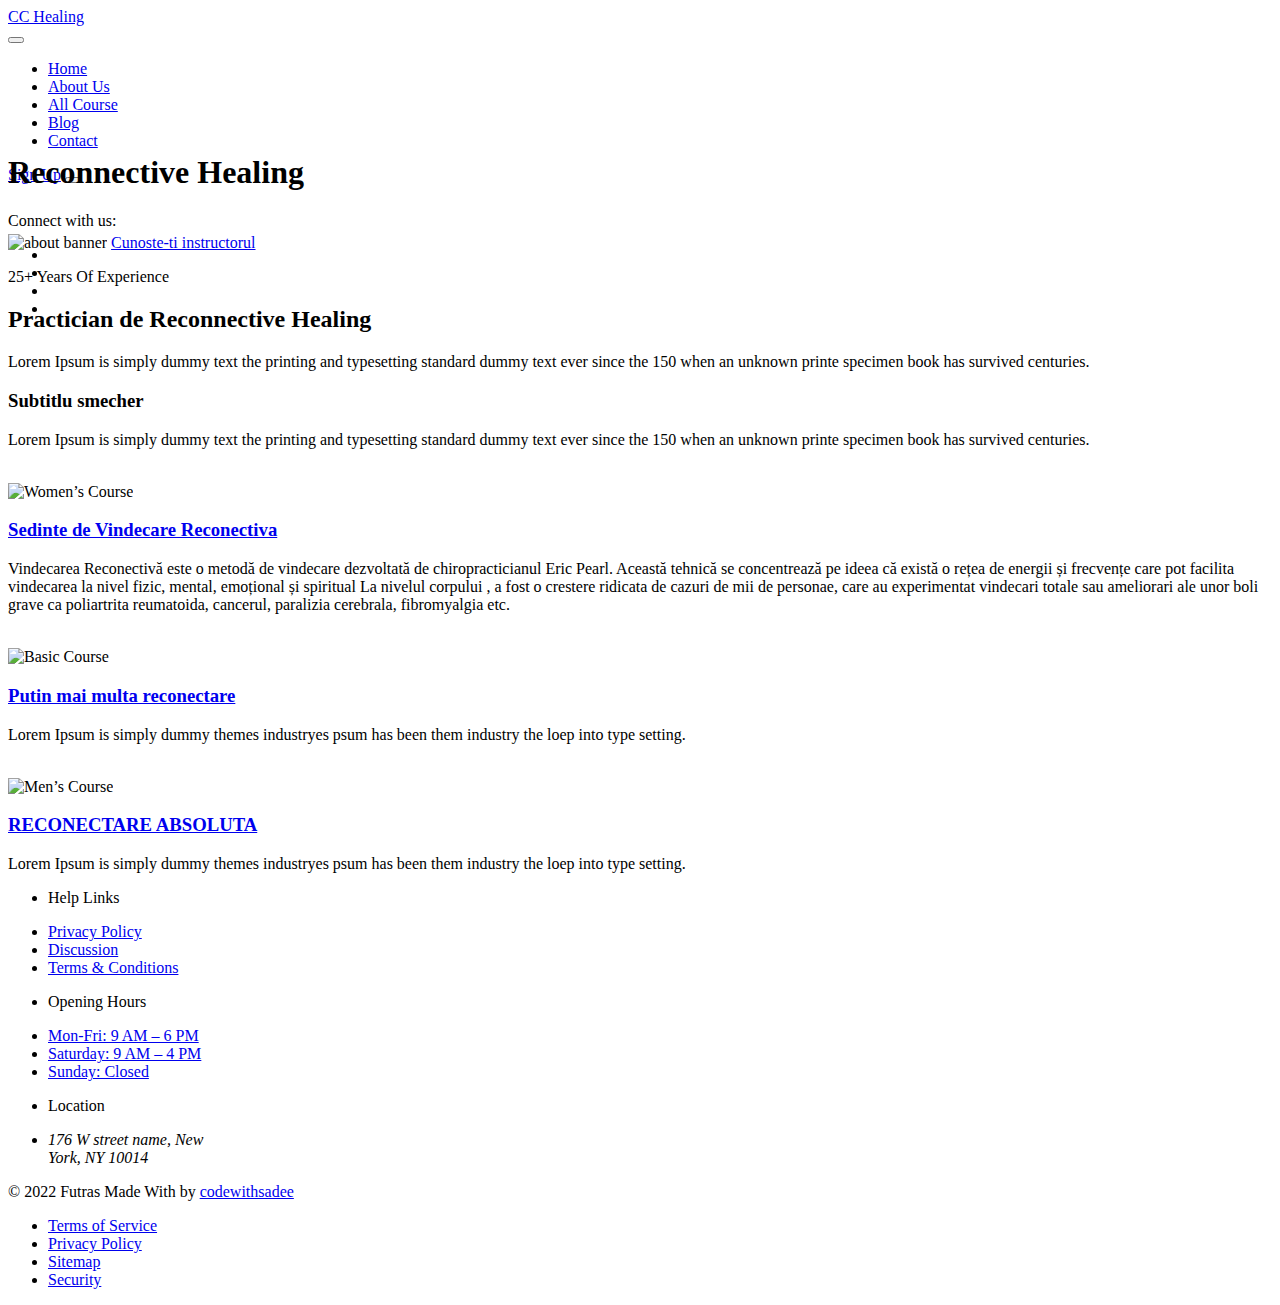
==== index.html @ 3730610c "sincer havar n am v3.0" ====
<!DOCTYPE html>
<html lang="en">

<head>
  <meta charset="UTF-8">
  <meta http-equiv="X-UA-Compatible" content="IE=edge">
  <meta name="viewport" content="width=device-width, initial-scale=1.0">
  <title>Futras - Fitness & Nutrition</title>

  <!-- 
    - favicon
  -->
  <link rel="shortcut icon" href="./favicon.svg" type="image/svg+xml">

  <!-- 
    - custom css link
  -->
  <link rel="stylesheet" href="./assets/css/style.css">

  <!-- 
    - google font link
  -->
  <link rel="preconnect" href="https://fonts.googleapis.com">
  <link rel="preconnect" href="https://fonts.gstatic.com" crossorigin>
  <link
    href="https://fonts.googleapis.com/css2?family=Montserrat:wght@400;500;600;700&family=Playfair+Display:wght@600&display=swap"
    rel="stylesheet">
</head>

<body id="top">

  <!-- 
    - #HEADER
  -->

  <header class="header" data-header>
    <div class="container">

      <a href="#" class="logo">
        CC Healing
      </a>

      <nav class="navbar" data-navbar>

        <button class="nav-toggle-btn" aria-label="close menu" data-nav-toggler>
          <ion-icon name="close-outline" aria-hidden="true"></ion-icon>
        </button>

        <ul class="navbar-list">

          <li class="navbar-item">
            <a href="#home" class="navbar-link" data-nav-link>Home</a>
          </li>

          <li class="navbar-item">
            <a href="#about" class="navbar-link" data-nav-link>About Us</a>
          </li>

          <li class="navbar-item">
            <a href="#course" class="navbar-link" data-nav-link>All Course</a>
          </li>

          <li class="navbar-item">
            <a href="#blog" class="navbar-link" data-nav-link>Blog</a>
          </li>

          <li class="navbar-item">
            <a href="#" class="navbar-link" data-nav-link>Contact</a>
          </li>

        </ul>

      </nav>

      <a href="#" class="btn btn-primary">Sign Up</a>

      <button class="nav-toggle-btn" aria-label="open manu" data-nav-toggler>
        <ion-icon name="menu-outline" aria-hidden="true"></ion-icon>
      </button>

      <div class="overlay" data-nav-toggler data-overlay></div>

    </div>
  </header>





  <main>
    <article>

      <!-- 
        - #HERO
      -->

      <section class="section hero" aria-label="hero" id="home" data-section
        style="background-image: url('./assets/images/hero-banner4.jpg')">
        <div class="container">

          <!-- <p class="hero-subtitle">Ceva subtitlu fain pt ochiul omului</p> -->

          <h1 class="h1 hero-title" style="margin-top: -30px;">Reconnective Healing</h1>

          <!-- <p class="hero-text">
            Habar n-am ce sa scriu aici
          </p> -->

          <!-- <a href="#" class="btn btn-secondary">HEALING!!!!!!!</a> -->

          <div class="social-wrapper" style="margin: 0px 0px -100px 00px;">

            <p class="social-title">Connect with us:</p>

            <ul class="social-list" >

              <li>
                <a href="#" class="social-link">
                  <ion-icon name="logo-facebook"></ion-icon>
                </a>
              </li>

              <li>
                <a href="#" class="social-link">
                  <ion-icon name="logo-skype"></ion-icon>
                </a>
              </li>

              <li>
                <a href="#" class="social-link">
                  <ion-icon name="logo-twitter"></ion-icon>
                </a>
              </li>

              <li>
                <a href="#" class="social-link">
                  <ion-icon name="logo-linkedin"></ion-icon>
                </a>
              </li>

            </ul>

          </div>

        </div>
      </section>


      <!-- 
        - #ABOUT
      -->

      <section class="section about" aria-label="about" id="about" data-section>
        <div class="container">

          <div class="about-banner img-holder" style="--width: 470; --height: 580;">
            <img src="./assets/images/about-banner.jpg" width="470" height="580" loading="lazy" alt="about banner"
              class="img-cover">

            <a href="#" class="btn btn-secondary">Cunoste-ti instructorul</a>
          </div>

          <div class="about-content">

            <p class="section-subtitle">25+ Years Of Experience</p>

            <h2 class="h2 section-title">Practician de Reconnective Healing</h2>

            <p class="section-text">
              Lorem Ipsum is simply dummy text the printing and typesetting standard dummy text ever since the 150 when
              an unknown
              printe specimen book has survived centuries.
            </p>

            <h3 class="about-h3">Subtitlu smecher </h3>

            <p class="section-text">
              Lorem Ipsum is simply dummy text the printing and typesetting standard dummy text ever since the 150 when
              an unknown
              printe specimen book has survived centuries.
            </p>

          </div>

        </div>
      </section>

     <!-- TEST SECTION ! -->

      <section class="section service" aria-label="service" data-section>
        <div class="container">
              <br>
              <div class="service-card">

                <div class="card-icon">
                  <img src="./assets/images/hands-holding-heart-svgrepo-com.svg" width="60" height="60" loading="lazy" alt="Women’s Course">
                </div>

                <h3 class="h3">
                  <a href="#" class="card-title">Sedinte de Vindecare Reconectiva</a>
                </h3>

                <p class="card-text">
                  Vindecarea Reconectivă este o metodă de vindecare dezvoltată de chiropracticianul Eric Pearl. Această tehnică se concentrează pe ideea că există o rețea de energii și frecvențe care pot facilita vindecarea la nivel fizic, mental, emoțional și spiritual

La nivelul corpului , a fost o crestere ridicata de cazuri de mii de personae, care au experimentat vindecari totale sau ameliorari ale unor boli grave ca poliartrita reumatoida, cancerul, paralizia cerebrala, fibromyalgia etc.
                </p>

                <a href="#" class="btn btn-secondary">
                  <ion-icon name="arrow-forward"></ion-icon>
                </a>

              </div>
            <br>

              <div class="service-card">

                <div class="card-icon">
                  <img src="./assets/images/lotus-yoga-svgrepo-com.svg" width="60" height="60" loading="lazy" alt="Basic Course">
                </div>

                <h3 class="h3">
                  <a href="#" class="card-title">Putin mai multa reconectare</a>
                </h3>

                <p class="card-text">
                  Lorem Ipsum is simply dummy themes industryes psum has been them industry the loep into type setting.
                </p>

                <a href="#" class="btn btn-secondary">
                  <ion-icon name="arrow-forward"></ion-icon>
                </a>

              </div>
            <br>

              <div class="service-card">

                <div class="card-icon">
                  <img src="./assets/images/caduceus-staff-icon-svgrepo-com.svg" width="60" height="60" loading="lazy" alt="Men’s Course">
                </div>

                <h3 class="h3">
                  <a href="#" class="card-title">RECONECTARE ABSOLUTA</a>
                </h3>

                <p class="card-text">
                  Lorem Ipsum is simply dummy themes industryes psum has been them industry the loep into type setting.
                </p>

                <a href="#" class="btn btn-secondary">
                  <ion-icon name="arrow-forward"></ion-icon>
                </a>

              </div>

        </div>
      </section>


      <!-- 
        - #SERVICE
      -->

      <!-- <section class="section service" aria-label="service" data-section>
        <div class="container">

          <ul class="grid-list">

            <li>
              <div class="service-card">

                <div class="card-icon">
                  <img src="./assets/images/hands-holding-heart-svgrepo-com.svg" width="60" height="60" loading="lazy" alt="Women’s Course">
                </div>

                <h3 class="h3">
                  <a href="#" class="card-title">Reconectare vere</a>
                </h3>

                <p class="card-text">
                  Lorem Ipsum is simply dummy themes industryes psum has been them industry the loep into type setting.
                </p>

                <a href="#" class="btn btn-secondary">
                  <ion-icon name="arrow-forward"></ion-icon>
                </a>

              </div>
            </li>
            <br>

            <li>
              <div class="service-card">

                <div class="card-icon">
                  <img src="./assets/images/lotus-yoga-svgrepo-com.svg" width="60" height="60" loading="lazy" alt="Basic Course">
                </div>

                <h3 class="h3">
                  <a href="#" class="card-title">Putin mai multa reconectare</a>
                </h3>

                <p class="card-text">
                  Lorem Ipsum is simply dummy themes industryes psum has been them industry the loep into type setting.
                </p>

                <a href="#" class="btn btn-secondary">
                  <ion-icon name="arrow-forward"></ion-icon>
                </a>

              </div>
            </li>
            <br>

            <li>
              <div class="service-card">

                <div class="card-icon">
                  <img src="./assets/images/caduceus-staff-icon-svgrepo-com.svg" width="60" height="60" loading="lazy" alt="Men’s Course">
                </div>

                <h3 class="h3">
                  <a href="#" class="card-title">RECONECTARE ABSOLUTA</a>
                </h3>

                <p class="card-text">
                  Lorem Ipsum is simply dummy themes industryes psum has been them industry the loep into type setting.
                </p>

                <a href="#" class="btn btn-secondary">
                  <ion-icon name="arrow-forward"></ion-icon>
                </a>

              </div>
            </li>

          </ul>

        </div>
      </section> -->



      <!-- 
        - #COURSE
      -->
<!-- 
      <section class="section course" aria-label="course" id="course" data-section>
        <div class="container">

          <div class="title-wrapper">

            <h2 class="h2 section-title">Servicii</h2>
          </div>

          <ul class="grid-list">

            <li>
              <div class="course-card">

                <figure class="card-banner img-holder" style="--width: 350; --height: 300;">
                  <img src="./assets/images/courses-1.jpg" width="350" height="300" loading="lazy"
                    alt="Children Nutrition and Cooking" class="img-cover">
                </figure>

                <div class="card-content">

                  <data class="card-price" value="98">$98</data>

                  <p class="card-author">
                    <a href="#" class="card-link">
                      By: <span class="span">Ryan Patterson</span>
                    </a>
                  </p>

                  <h3 class="h3">
                    <a href="#" class="card-title">RECONNECTIVE HEALING ( VINDECAREA RECONECTIVA)</a>
                  </h3>

                  <ul class="card-meta-list">

                    <li class="card-meta-item">
                      <time datetime="PT8H20M">08 hr 20 mins</time>
                    </li>

                    <li class="card-meta-item">
                      <p class="card-meta-text">28 Lectures</p>
                    </li>

                  </ul>

                </div>

              </div>
            </li>

            <li>
              <div class="course-card">

                <figure class="card-banner img-holder" style="--width: 350; --height: 300;">
                  <img src="./assets/images/courses-2.jpg" width="350" height="300" loading="lazy"
                    alt="Introduction to Food and Health." class="img-cover">
                </figure>

                <div class="card-content">

                  <data class="card-price" value="72">$72</data>

                  <p class="card-author">
                    <a href="#" class="card-link">
                      By: <span class="span">Arlene Daniels</span>
                    </a>
                  </p>

                  <h3 class="h3">
                    <a href="#" class="card-title">THE PERSONAL RECONNECTION (RECONECTAREA PERSONALA)</a>
                  </h3>

                  <ul class="card-meta-list">

                    <li class="card-meta-item">
                      <time datetime="PT9H25M">09 hr 25 mins</time>
                    </li>

                    <li class="card-meta-item">
                      <p class="card-meta-text">16 Lectures</p>
                    </li>

                  </ul>

                </div>

              </div>
            </li>

            <li>
              <div class="course-card">

                <figure class="card-banner img-holder" style="--width: 350; --height: 300;">
                  <img src="./assets/images/courses-3.jpg" width="350" height="300" loading="lazy"
                    alt="Nutrition and Lifestyle in Pregnancy" class="img-cover">
                </figure>

                <div class="card-content">

                  <data class="card-price" value="68">$68</data>

                  <p class="card-author">
                    <a href="#" class="card-link">
                      By: <span class="span">Selina Benton</span>
                    </a>
                  </p>

                  <h3 class="h3">
                    <a href="#" class="card-title">SOUL REALIGNMENT (REALINIEREA SUFLETULUI)</a>
                  </h3>

                  <ul class="card-meta-list">

                    <li class="card-meta-item">
                      <time datetime="PT3H38M">03 hr 38 mins</time>
                    </li>

                    <li class="card-meta-item">
                      <p class="card-meta-text">18 Lectures</p>
                    </li>

                  </ul>

                </div>

              </div>
            </li>

            <li>
              <div class="course-card">

                <figure class="card-banner img-holder" style="--width: 350; --height: 300;">
                  <img src="./assets/images/courses-4.jpg" width="350" height="300" loading="lazy"
                    alt="Expertise on Fitness, Nutrition and Health" class="img-cover">
                </figure>

                <div class="card-content">

                  <data class="card-price" value="98">$98</data>

                  <p class="card-author">
                    <a href="#" class="card-link">
                      By: <span class="span">Ryan Patterson</span>
                    </a>
                  </p>

                  <h3 class="h3">
                    <a href="#" class="card-title">HIPNOZA</a>
                  </h3>

                  <ul class="card-meta-list">

                    <li class="card-meta-item">
                      <time datetime="PT2H16M">02 hr 16 mins</time>
                    </li>

                    <li class="card-meta-item">
                      <p class="card-meta-text">14 Lectures</p>
                    </li>

                  </ul>

                </div>

              </div>
            </li>

            <li>
              <div class="course-card">

                <figure class="card-banner img-holder" style="--width: 350; --height: 300;">
                  <img src="./assets/images/courses-5.jpg" width="350" height="300" loading="lazy"
                    alt="Hacking exercise for health new science of fitness" class="img-cover">
                </figure>

                <div class="card-content">

                  <data class="card-price" value="72">$72</data>

                  <p class="card-author">
                    <a href="#" class="card-link">
                      By: <span class="span">Arlene Daniels</span>
                    </a>
                  </p>

                  <h3 class="h3">
                    <a href="#" class="card-title">REGRESIA PRIN HIPNOZA</a>
                  </h3>

                  <ul class="card-meta-list">

                    <li class="card-meta-item">
                      <time datetime="PT6H12M">06 hr 12 mins</time>
                    </li>

                    <li class="card-meta-item">
                      <p class="card-meta-text">35 Lectures</p>
                    </li>

                  </ul>

                </div>

              </div>
            </li>

            <li>
              <div class="course-card">

                <figure class="card-banner img-holder" style="--width: 350; --height: 300;">
                  <img src="./assets/images/courses-6.jpg" width="350" height="300" loading="lazy"
                    alt="Designing Your Personal Weight Loss Plan" class="img-cover">
                </figure>

                <div class="card-content">

                  <data class="card-price" value="68">$68</data>

                  <p class="card-author">
                    <a href="#" class="card-link">
                      By: <span class="span">Selina Benton</span>
                    </a>
                  </p>

                  <h3 class="h3">
                    <a href="#" class="card-title">CONSILIERE DEZVOLTARE PERSONALA</a>
                  </h3>

                  <ul class="card-meta-list">

                    <li class="card-meta-item">
                      <time datetime="PT9H34M">09 hr 34 mins</time>
                    </li>

                    <li class="card-meta-item">
                      <p class="card-meta-text">28 Lectures</p>
                    </li>

                  </ul>

                </div>

              </div>
            </li>

          </ul>

        </div>
      </section>
 -->




      <!-- 
        - #BLOG
      -->

      <!-- <section class="section blog" aria-label="blog" id="blog" data-section>
        <div class="container">

          <div class="title-wrapper">
            <p class="section-subtitle">Our Blog Post</p>

            <h2 class="h2 section-title">Latest Article of Nutrition</h2>
          </div>

          <ul class="grid-list">

            <li>
              <div class="blog-card">

                <div class="wrapper">

                  <time class="publish-date" datetime="2022-02-24">
                    <span class="span">24</span> Feb
                  </time>

                  <div>

                    <div class="card-author">
                      <a href="#" class="card-link">
                        By: <span class="span">Maddie Rife</span>
                      </a>
                    </div>

                    <ul class="card-meta-list">
                      <li class="card-meta-item">
                        <p class="item-text">87 Likes</p>
                      </li>

                      <li class="card-meta-item">
                        <p class="item-text">58 Share</p>
                      </li>
                    </ul>

                  </div>

                </div>

                <h3 class="h3">
                  <a href="#" class="card-title">It was popularised sheets the release contain</a>
                </h3>

                <p class="card-text">
                  Lorem sum same dummy text theme industry psum have been them industry the leaf into type setting.
                </p>

              </div>
            </li>

            <li>
              <div class="blog-card">

                <div class="wrapper">

                  <time class="publish-date" datetime="2022-02-24">
                    <span class="span">24</span> Feb
                  </time>

                  <div>

                    <div class="card-author">
                      <a href="#" class="card-link">
                        By: <span class="span">Maddie Rife</span>
                      </a>
                    </div>

                    <ul class="card-meta-list">
                      <li class="card-meta-item">
                        <p class="item-text">87 Likes</p>
                      </li>

                      <li class="card-meta-item">
                        <p class="item-text">58 Share</p>
                      </li>
                    </ul>

                  </div>

                </div>

                <h3 class="h3">
                  <a href="#" class="card-title">It was popularised sheets the release contain</a>
                </h3>

                <p class="card-text">
                  Lorem sum same dummy text theme industry psum have been them industry the leaf into type setting.
                </p>

              </div>
            </li>

            <li>
              <div class="blog-card">

                <div class="wrapper">

                  <time class="publish-date" datetime="2022-02-24">
                    <span class="span">24</span> Feb
                  </time>

                  <div>

                    <div class="card-author">
                      <a href="#" class="card-link">
                        By: <span class="span">Maddie Rife</span>
                      </a>
                    </div>

                    <ul class="card-meta-list">
                      <li class="card-meta-item">
                        <p class="item-text">87 Likes</p>
                      </li>

                      <li class="card-meta-item">
                        <p class="item-text">58 Share</p>
                      </li>
                    </ul>

                  </div>

                </div>

                <h3 class="h3">
                  <a href="#" class="card-title">It was popularised sheets the release contain</a>
                </h3>

                <p class="card-text">
                  Lorem sum same dummy text theme industry psum have been them industry the leaf into type setting.
                </p>

              </div>
            </li>

          </ul>

        </div>
      </section> -->





      <!-- 
        - #APP
      -->

      <!-- <section class="section app" aria-label="app" data-section>
        <div class="container">

          <div class="app-card">

            <p class="section-subtitle">Mobile App Available</p>

            <h2 class="h2 section-title">
              Download our mobile app.<br>
              and start coaching anytime.
            </h2>

            <div class="wrapper">
              <a href="#" class="app-link" aria-label="play store">
                <img src="./assets/images/play-store.jpg" width="134" height="38" loading="lazy" alt="Play Store"
                  class="img">
              </a>

              <a href="#" class="app-link" aria-label="app store">
                <img src="./assets/images/app-store.jpg" width="132" height="38" loading="lazy" alt="App Store"
                  class="img">
              </a>
            </div>

          </div>

        </div>
      </section> -->

    </article>
  </main>





  <!-- 
    - #FOOTER
  -->

  <footer class="footer">

    <div class="footer-top section" data-section>
      <div class="container">

        

        <ul class="footer-list">

          <li>
            <p class="footer-list-title">Help Links</p>
          </li>

          <li>
            <a href="#" class="footer-link">Privacy Policy</a>
          </li>

          <li>
            <a href="#" class="footer-link">Discussion</a>
          </li>

          <li>
            <a href="#" class="footer-link">Terms & Conditions</a>
          </li>



        </ul>

        <ul class="footer-list">

          <li>
            <p class="footer-list-title">Opening Hours</p>
          </li>

          <li>
            <a href="#" class="footer-link">Mon-Fri: 9 AM – 6 PM</a>
          </li>

          <li>
            <a href="#" class="footer-link">Saturday: 9 AM – 4 PM</a>
          </li>

          <li>
            <a href="#" class="footer-link">Sunday: Closed</a>
          </li>


        </ul>
        <ul class="footer-list">
          <li>
            <p class="footer-list-title">Location</p>
          </li>

          <li>
            <address class="address">
              176 W street name, New<br>
              York, NY 10014
            </address>
          </li>          
        </ul>

      </div>
    </div>

    <div class="footer-bottom">
      <div class="container">

        <p class="copyright">
          &copy; 2022 Futras Made With
          <ion-icon name="heart" aria-hidden="true"></ion-icon> by
          <a href="#" class="copyright-link">codewithsadee</a>
        </p>

        <ul class="footer-bottom-list">

          <li class="footer-bottom-item">
            <a href="#" class="footer-bottom-link">Terms of Service</a>
          </li>

          <li class="footer-bottom-item">
            <a href="#" class="footer-bottom-link">Privacy Policy</a>
          </li>

          <li class="footer-bottom-item">
            <a href="#" class="footer-bottom-link">Sitemap</a>
          </li>

          <li class="footer-bottom-item">
            <a href="#" class="footer-bottom-link">Security</a>
          </li>

        </ul>

      </div>
    </div>

  </footer>





  <!-- 
    - #BACK TO TOP
  -->

  <a href="#top" class="back-top-btn" aria-label="back to top" data-back-top-btn>
    <ion-icon name="chevron-up" aria-hidden="true"></ion-icon>
  </a>





  <!-- 
    - custom js link
  -->
  <script src="./assets/js/script.js" defer></script>

  <!-- 
    - ionicon link
  -->
  <script type="module" src="https://unpkg.com/ionicons@5.5.2/dist/ionicons/ionicons.esm.js"></script>
  <script nomodule src="https://unpkg.com/ionicons@5.5.2/dist/ionicons/ionicons.js"></script>

</body>

</html>
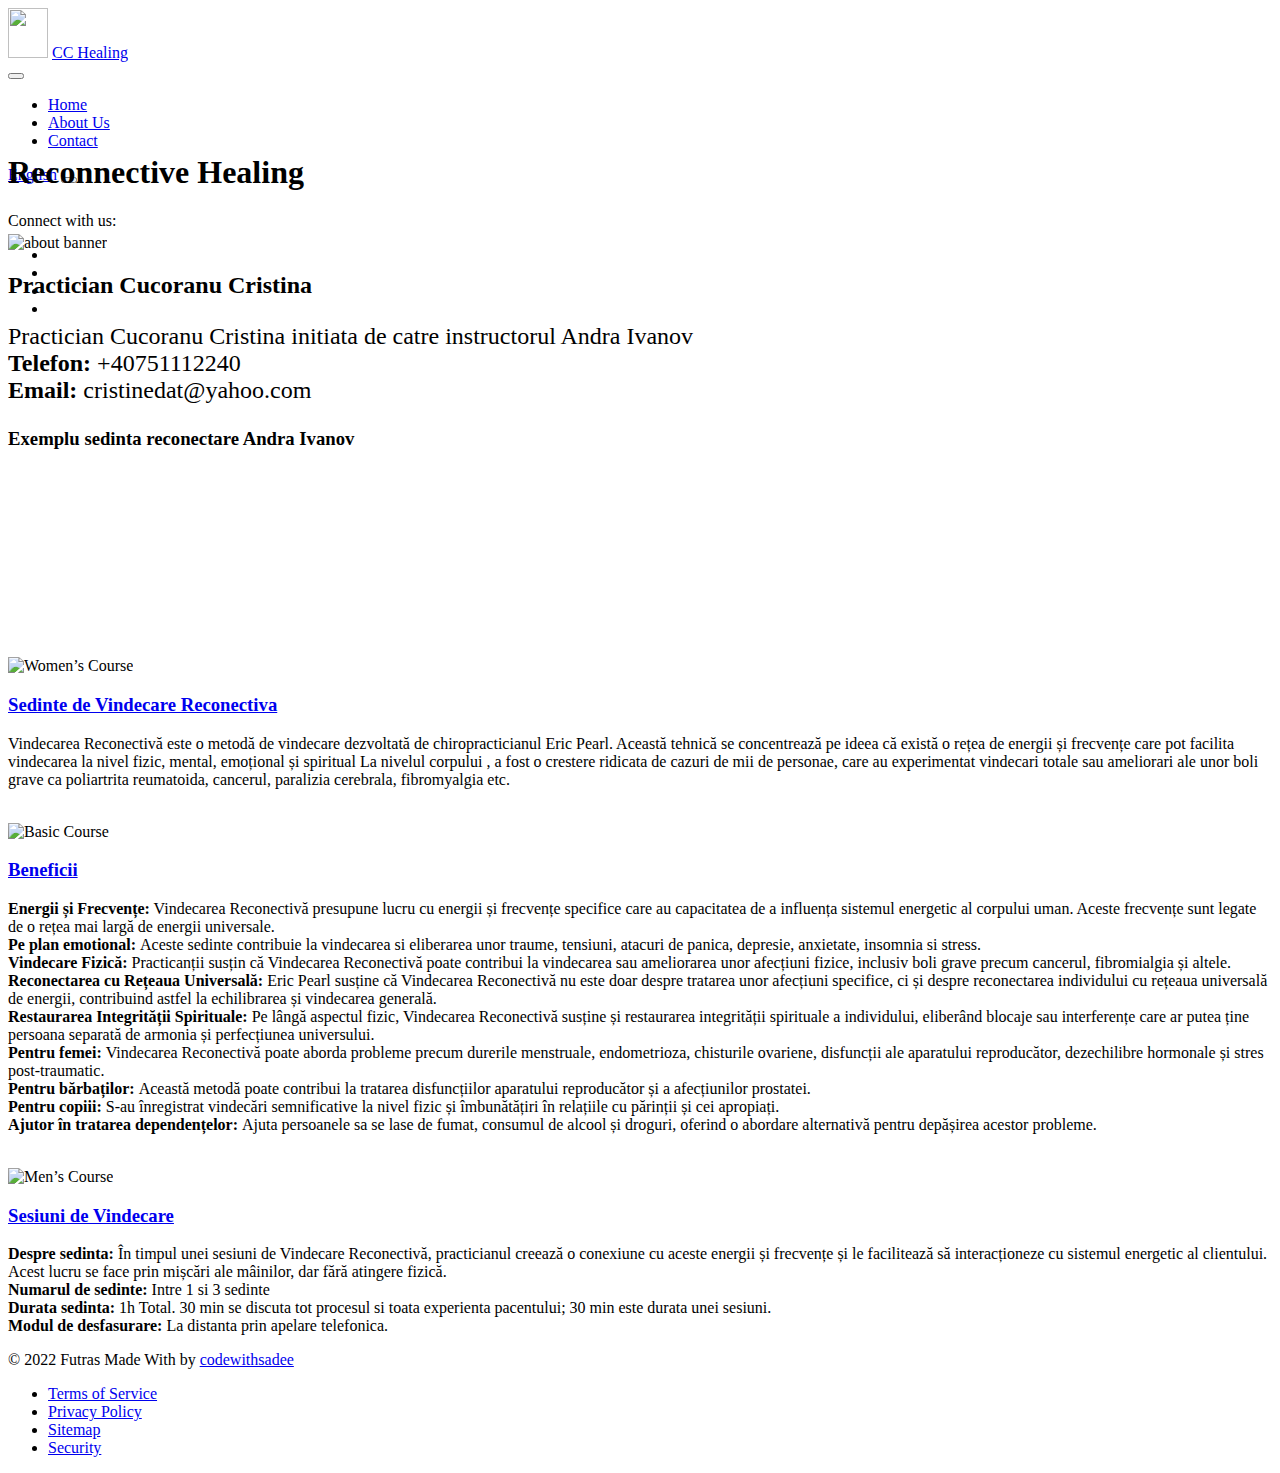
==== commit de5f5052: "PLEASE GOD" ====
--- a/index.html
+++ b/index.html
@@ -5,12 +5,12 @@
   <meta charset="UTF-8">
   <meta http-equiv="X-UA-Compatible" content="IE=edge">
   <meta name="viewport" content="width=device-width, initial-scale=1.0">
-  <title>Futras - Fitness & Nutrition</title>
+  <title>CC Healing</title>
 
   <!-- 
     - favicon
   -->
-  <link rel="shortcut icon" href="./favicon.svg" type="image/svg+xml">
+  <link rel="shortcut icon" href="./assets/images/test_logo2.png" type="image/svg+xml">
 
   <!-- 
     - custom css link
@@ -35,11 +35,10 @@
 
   <header class="header" data-header>
     <div class="container">
-
+      <img src="assets/images/test_logo2.png" style="height: 50px;width: 40px;" alt="">
       <a href="#" class="logo">
         CC Healing
       </a>
-
       <nav class="navbar" data-navbar>
 
         <button class="nav-toggle-btn" aria-label="close menu" data-nav-toggler>
@@ -56,13 +55,13 @@
             <a href="#about" class="navbar-link" data-nav-link>About Us</a>
           </li>
 
-          <li class="navbar-item">
+          <!-- <li class="navbar-item">
             <a href="#course" class="navbar-link" data-nav-link>All Course</a>
           </li>
 
           <li class="navbar-item">
             <a href="#blog" class="navbar-link" data-nav-link>Blog</a>
-          </li>
+          </li> -->
 
           <li class="navbar-item">
             <a href="#" class="navbar-link" data-nav-link>Contact</a>
@@ -72,7 +71,7 @@
 
       </nav>
 
-      <a href="#" class="btn btn-primary">Sign Up</a>
+      <a href="en.html" class="btn btn-primary">English</a>
 
       <button class="nav-toggle-btn" aria-label="open manu" data-nav-toggler>
         <ion-icon name="menu-outline" aria-hidden="true"></ion-icon>
@@ -153,31 +152,28 @@
       <section class="section about" aria-label="about" id="about" data-section>
         <div class="container">
 
-          <div class="about-banner img-holder" style="--width: 470; --height: 580;">
-            <img src="./assets/images/about-banner.jpg" width="470" height="580" loading="lazy" alt="about banner"
+          <div class="about-banner img-holder" style="--width: 470; --height: 680;">
+            <img src="./assets/images/about-banner.jpg" width="470" height="680" loading="lazy" alt="about banner"
               class="img-cover">
 
-            <a href="#" class="btn btn-secondary">Cunoste-ti instructorul</a>
           </div>
 
           <div class="about-content">
 
-            <p class="section-subtitle">25+ Years Of Experience</p>
-
-            <h2 class="h2 section-title">Practician de Reconnective Healing</h2>
+            <!-- <p class="section-subtitle">25+ Years Of Experience</p> -->
+
+            <h2 class="h2 section-title">Practician Cucoranu Cristina</h2>
+
+            <p class="section-text" style="font-size: 24px;">
+              Practician Cucoranu Cristina initiata de catre instructorul Andra Ivanov <br>
+              <b>Telefon: </b> +40751112240 <br>  
+              <b>Email: </b> cristinedat@yahoo.com
+            </p>
+            <h3 class="about-h3">Exemplu sedinta reconectare Andra Ivanov</h3>
 
             <p class="section-text">
-              Lorem Ipsum is simply dummy text the printing and typesetting standard dummy text ever since the 150 when
-              an unknown
-              printe specimen book has survived centuries.
-            </p>
-
-            <h3 class="about-h3">Subtitlu smecher </h3>
-
-            <p class="section-text">
-              Lorem Ipsum is simply dummy text the printing and typesetting standard dummy text ever since the 150 when
-              an unknown
-              printe specimen book has survived centuries.
+              
+              <iframe src="https://www.youtube.com/embed/oNzLk_vOa-0" title="Cum decurge o sedinta de vindecare reconectiva si / sau Reconectare personala" frameborder="0" allow="accelerometer; autoplay; clipboard-write; encrypted-media; gyroscope; picture-in-picture; web-share" allowfullscreen></iframe>
             </p>
 
           </div>
@@ -206,9 +202,9 @@
 La nivelul corpului , a fost o crestere ridicata de cazuri de mii de personae, care au experimentat vindecari totale sau ameliorari ale unor boli grave ca poliartrita reumatoida, cancerul, paralizia cerebrala, fibromyalgia etc.
                 </p>
 
-                <a href="#" class="btn btn-secondary">
+                <!-- <a href="#" class="btn btn-secondary">
                   <ion-icon name="arrow-forward"></ion-icon>
-                </a>
+                </a> -->
 
               </div>
             <br>
@@ -220,16 +216,32 @@
                 </div>
 
                 <h3 class="h3">
-                  <a href="#" class="card-title">Putin mai multa reconectare</a>
+                  <a href="#" class="card-title">Beneficii</a>
                 </h3>
 
                 <p class="card-text">
-                  Lorem Ipsum is simply dummy themes industryes psum has been them industry the loep into type setting.
+                  <b>Energii și Frecvențe:</b> Vindecarea Reconectivă presupune lucru cu energii și frecvențe specifice care au capacitatea de a influența sistemul energetic al corpului uman. Aceste frecvențe sunt legate de o rețea mai largă de energii universale. <br>
+
+<b>Pe plan emotional: </b>Aceste sedinte contribuie la vindecarea si eliberarea unor traume, tensiuni, atacuri de panica, depresie, anxietate, insomnia si stress. <br>
+
+<b>Vindecare Fizică: </b>Practicanții susțin că Vindecarea Reconectivă poate contribui la vindecarea sau ameliorarea unor afecțiuni fizice, inclusiv boli grave precum cancerul, fibromialgia și altele. <br>
+
+<b>Reconectarea cu Rețeaua Universală: </b>Eric Pearl susține că Vindecarea Reconectivă nu este doar despre tratarea unor afecțiuni specifice, ci și despre reconectarea individului cu rețeaua universală de energii, contribuind astfel la echilibrarea și vindecarea generală. <br>
+
+<b>Restaurarea Integrității Spirituale: </b>Pe lângă aspectul fizic, Vindecarea Reconectivă susține și restaurarea integrității spirituale a individului, eliberând blocaje sau interferențe care ar putea ține persoana separată de armonia și perfecțiunea universului. <br>
+
+<b>Pentru femei: </b>Vindecarea Reconectivă poate aborda probleme precum durerile menstruale, endometrioza, chisturile ovariene, disfuncții ale aparatului reproducător, dezechilibre hormonale și stres post-traumatic. <br>
+
+<b>Pentru bărbaților: </b>Această metodă poate contribui la tratarea disfuncțiilor aparatului reproducător și a afecțiunilor prostatei. <br>
+
+<b>Pentru copiii: </b>S-au înregistrat vindecări semnificative la nivel fizic și îmbunătățiri în relațiile cu părinții și cei apropiați. <br>
+
+<b>Ajutor în tratarea dependențelor: </b>Ajuta persoanele sa se lase de fumat, consumul de alcool și droguri, oferind o abordare alternativă pentru depășirea acestor probleme. <br>
                 </p>
 
-                <a href="#" class="btn btn-secondary">
+                <!-- <a href="#" class="btn btn-secondary">
                   <ion-icon name="arrow-forward"></ion-icon>
-                </a>
+                </a> -->
 
               </div>
             <br>
@@ -241,16 +253,20 @@
                 </div>
 
                 <h3 class="h3">
-                  <a href="#" class="card-title">RECONECTARE ABSOLUTA</a>
+                  <a href="#" class="card-title">Sesiuni de Vindecare</a>
                 </h3>
 
                 <p class="card-text">
-                  Lorem Ipsum is simply dummy themes industryes psum has been them industry the loep into type setting.
+                  <b>Despre sedinta: </b>În timpul unei sesiuni de Vindecare Reconectivă, practicianul creează o conexiune cu aceste energii și frecvențe și le facilitează să interacționeze cu sistemul energetic al clientului. Acest lucru se face prin mișcări ale mâinilor, dar fără atingere fizică.
+                  <br>
+                  <b>Numarul de sedinte: </b>Intre 1 si 3 sedinte <br>
+                  <b>Durata sedinta: </b>1h Total. 30 min se discuta tot procesul si toata experienta pacentului; 30 min este durata unei sesiuni. <br>
+                  <b>Modul de desfasurare: </b> La distanta prin apelare telefonica.
                 </p>
 
-                <a href="#" class="btn btn-secondary">
+                <!-- <a href="#" class="btn btn-secondary">
                   <ion-icon name="arrow-forward"></ion-icon>
-                </a>
+                </a> -->
 
               </div>
 
@@ -795,7 +811,7 @@
 
   <footer class="footer">
 
-    <div class="footer-top section" data-section>
+    <!-- <div class="footer-top section" data-section>
       <div class="container">
 
         
@@ -856,7 +872,7 @@
         </ul>
 
       </div>
-    </div>
+    </div> -->
 
     <div class="footer-bottom">
       <div class="container">
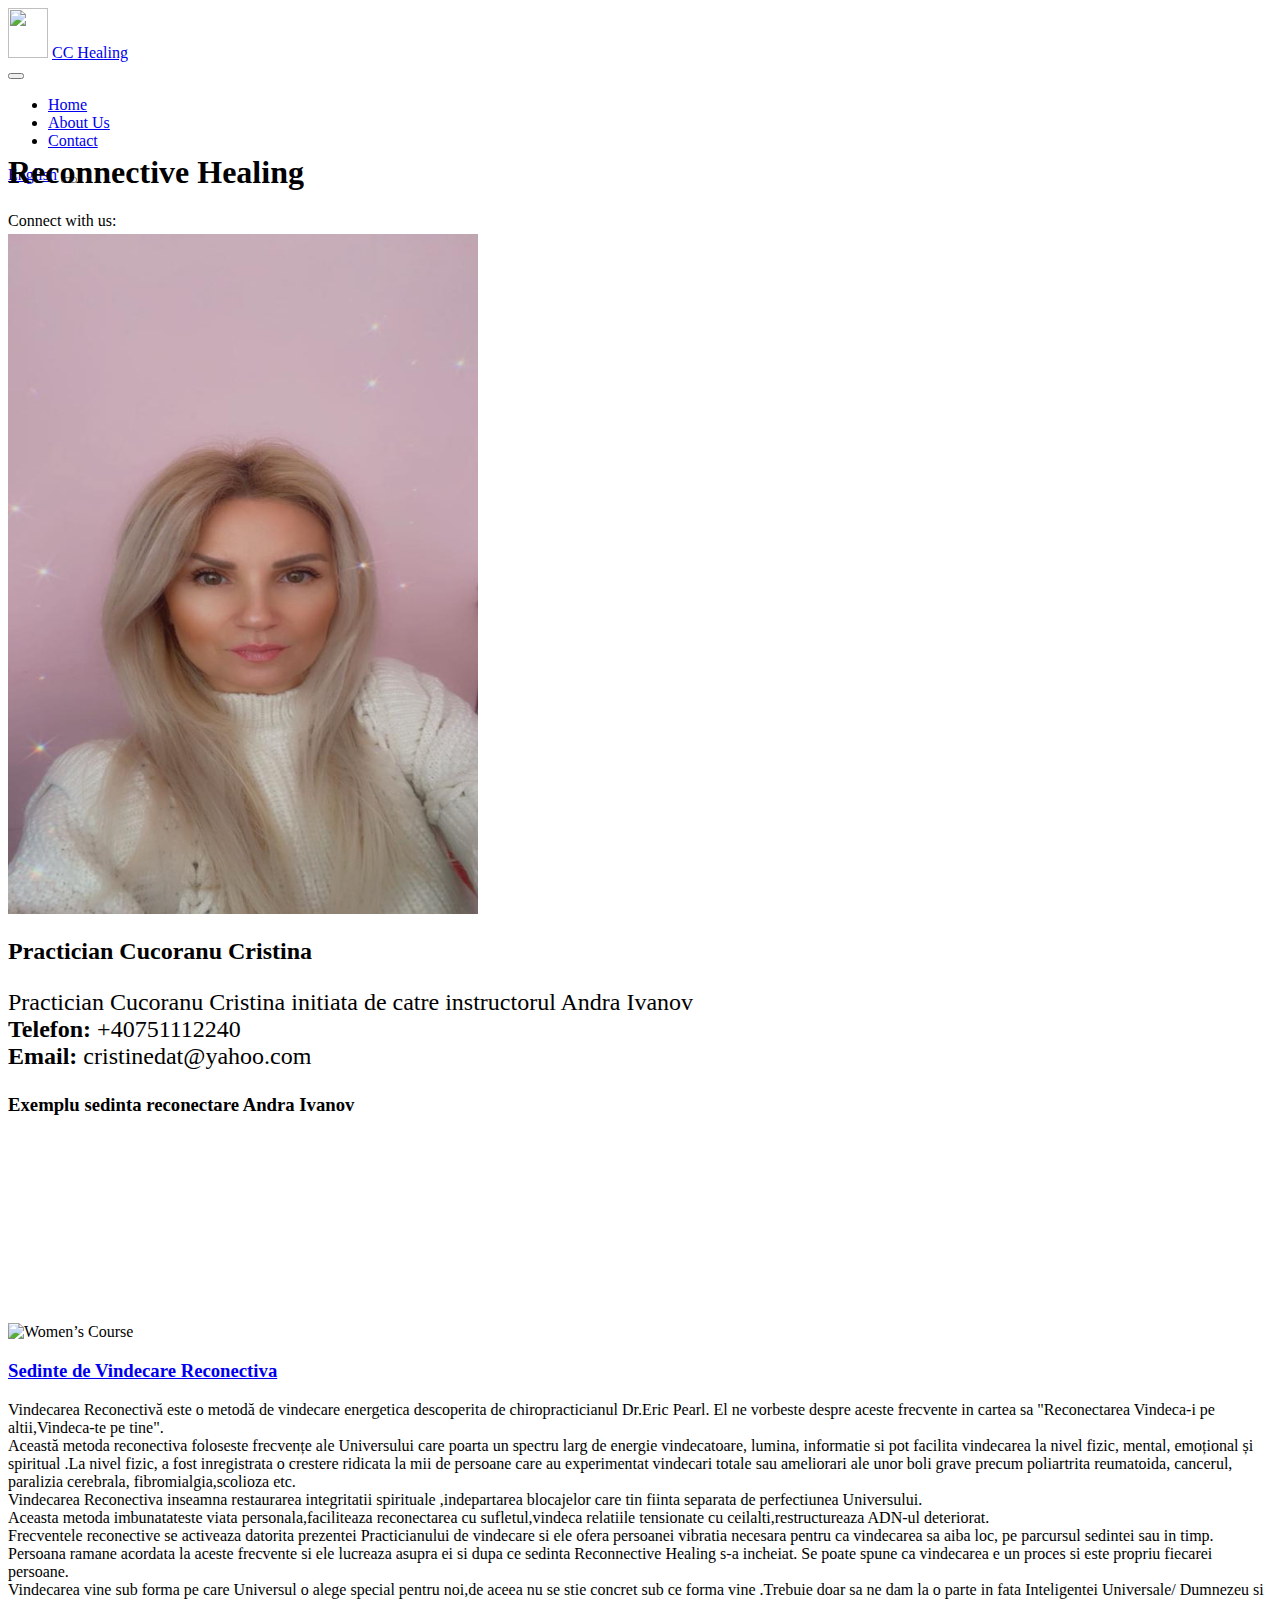
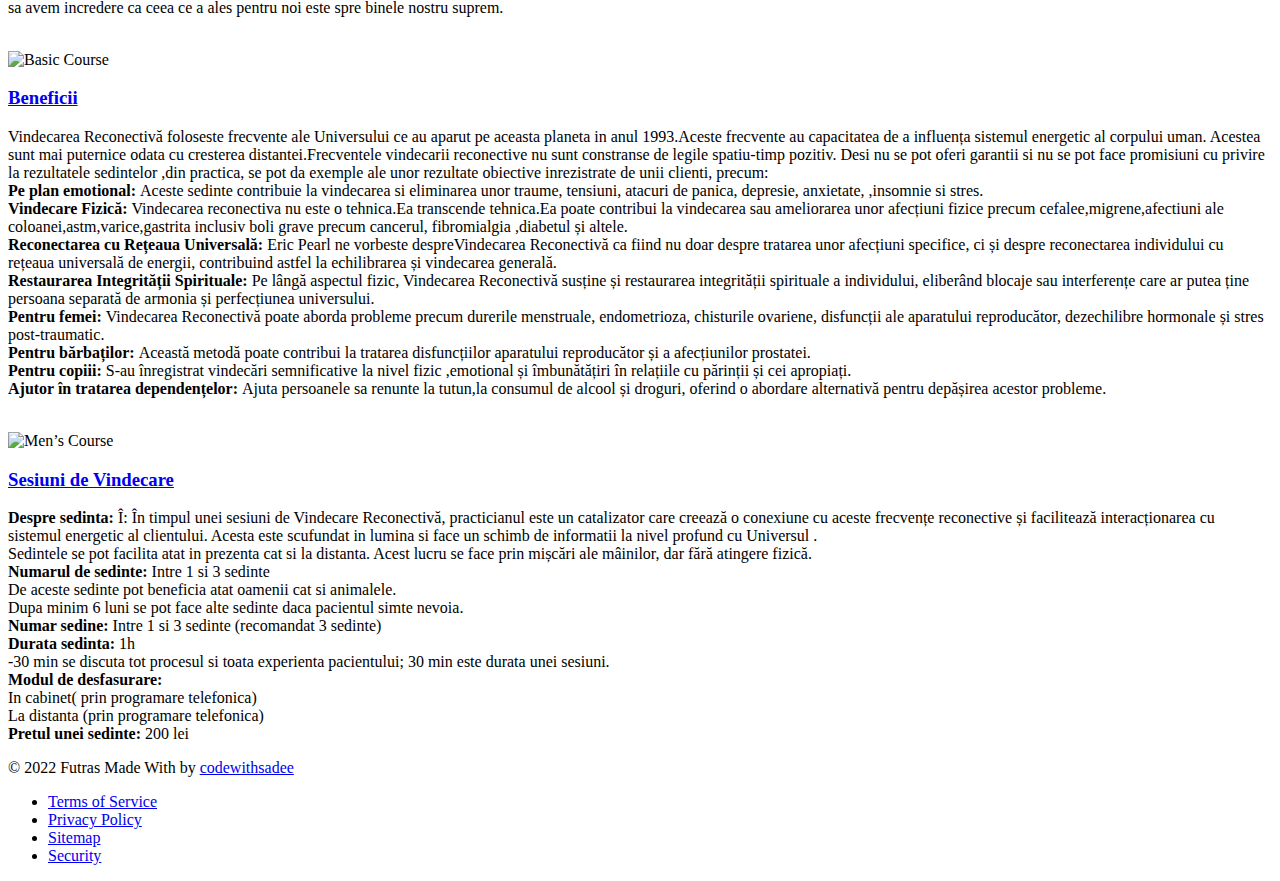
==== commit 68d63a51: "FINAL PLEASE" ====
--- a/index.html
+++ b/index.html
@@ -197,9 +197,17 @@
                 </h3>
 
                 <p class="card-text">
-                  Vindecarea Reconectivă este o metodă de vindecare dezvoltată de chiropracticianul Eric Pearl. Această tehnică se concentrează pe ideea că există o rețea de energii și frecvențe care pot facilita vindecarea la nivel fizic, mental, emoțional și spiritual
-
-La nivelul corpului , a fost o crestere ridicata de cazuri de mii de personae, care au experimentat vindecari totale sau ameliorari ale unor boli grave ca poliartrita reumatoida, cancerul, paralizia cerebrala, fibromyalgia etc.
+                  Vindecarea Reconectivă este o metodă de vindecare energetica descoperita de chiropracticianul Dr.Eric Pearl. El ne vorbeste despre aceste frecvente in cartea sa "Reconectarea Vindeca-i pe altii,Vindeca-te pe tine". <br>
+
+                  Această metoda reconectiva foloseste  frecvențe ale Universului care poarta un spectru larg de energie vindecatoare, lumina, informatie si pot facilita vindecarea la nivel fizic, mental, emoțional și spiritual .La nivel fizic, a fost inregistrata o crestere ridicata la mii de persoane care au experimentat vindecari totale sau ameliorari ale unor boli grave precum poliartrita reumatoida, cancerul, paralizia cerebrala, fibromialgia,scolioza etc. <br>
+
+                  Vindecarea Reconectiva inseamna  restaurarea integritatii spirituale ,indepartarea blocajelor care tin fiinta separata de perfectiunea Universului. <br>
+
+                  Aceasta metoda imbunatateste viata personala,faciliteaza reconectarea cu sufletul,vindeca relatiile tensionate cu ceilalti,restructureaza ADN-ul deteriorat. <br>
+
+                  Frecventele reconective se activeaza datorita prezentei Practicianului de vindecare si ele ofera persoanei vibratia necesara pentru ca vindecarea sa aiba loc, pe parcursul sedintei sau in timp. Persoana ramane acordata la aceste frecvente si ele lucreaza asupra ei  si dupa ce sedinta Reconnective Healing s-a incheiat. Se poate spune ca vindecarea e un proces si este propriu fiecarei persoane. <br>
+
+                  Vindecarea vine sub forma pe care Universul o alege special pentru noi,de aceea nu se stie concret  sub ce forma vine .Trebuie doar sa ne dam la o parte in fata Inteligentei Universale/ Dumnezeu si sa avem incredere ca ceea ce a ales pentru noi este spre binele nostru suprem.
                 </p>
 
                 <!-- <a href="#" class="btn btn-secondary">
@@ -220,23 +228,25 @@
                 </h3>
 
                 <p class="card-text">
-                  <b>Energii și Frecvențe:</b> Vindecarea Reconectivă presupune lucru cu energii și frecvențe specifice care au capacitatea de a influența sistemul energetic al corpului uman. Aceste frecvențe sunt legate de o rețea mai largă de energii universale. <br>
-
-<b>Pe plan emotional: </b>Aceste sedinte contribuie la vindecarea si eliberarea unor traume, tensiuni, atacuri de panica, depresie, anxietate, insomnia si stress. <br>
-
-<b>Vindecare Fizică: </b>Practicanții susțin că Vindecarea Reconectivă poate contribui la vindecarea sau ameliorarea unor afecțiuni fizice, inclusiv boli grave precum cancerul, fibromialgia și altele. <br>
-
-<b>Reconectarea cu Rețeaua Universală: </b>Eric Pearl susține că Vindecarea Reconectivă nu este doar despre tratarea unor afecțiuni specifice, ci și despre reconectarea individului cu rețeaua universală de energii, contribuind astfel la echilibrarea și vindecarea generală. <br>
-
-<b>Restaurarea Integrității Spirituale: </b>Pe lângă aspectul fizic, Vindecarea Reconectivă susține și restaurarea integrității spirituale a individului, eliberând blocaje sau interferențe care ar putea ține persoana separată de armonia și perfecțiunea universului. <br>
-
-<b>Pentru femei: </b>Vindecarea Reconectivă poate aborda probleme precum durerile menstruale, endometrioza, chisturile ovariene, disfuncții ale aparatului reproducător, dezechilibre hormonale și stres post-traumatic. <br>
+                  Vindecarea Reconectivă foloseste frecvente ale Universului ce au aparut pe aceasta planeta in anul 1993.Aceste frecvente au capacitatea de a influența sistemul energetic al corpului uman. Acestea sunt mai puternice odata cu cresterea distantei.Frecventele vindecarii reconective nu sunt constranse de legile spatiu-timp pozitiv.
+Desi nu se pot oferi garantii si nu se pot face promisiuni cu privire la rezultatele sedintelor ,din practica, se pot da exemple ale unor rezultate obiective inrezistrate de unii clienti, precum:
+ <br>
+
+<b>Pe plan emotional: </b> Aceste sedinte contribuie la vindecarea si eliminarea unor traume, tensiuni, atacuri de panica, depresie, anxietate, ,insomnie si stres. <br>
+
+<b>Vindecare Fizică: </b>Vindecarea reconectiva nu este o tehnica.Ea transcende tehnica.Ea poate contribui la vindecarea sau ameliorarea unor afecțiuni fizice precum cefalee,migrene,afectiuni ale coloanei,astm,varice,gastrita inclusiv boli grave precum cancerul, fibromialgia ,diabetul și altele. <br>
+
+<b>Reconectarea cu Rețeaua Universală: </b>Eric Pearl ne vorbeste despreVindecarea Reconectivă ca fiind nu doar despre tratarea unor afecțiuni specifice, ci și despre reconectarea individului cu rețeaua universală de energii, contribuind astfel la echilibrarea și vindecarea generală. <br>
+
+<b>Restaurarea Integrității Spirituale: </b>Pe lângă aspectul fizic, Vindecarea Reconectivă susține și restaurarea integrității spirituale a individului, eliberând blocaje sau interferențe care ar putea ține persoana separată de armonia și perfecțiunea universului.  <br>
+
+<b>Pentru femei: </b>Vindecarea Reconectivă poate aborda probleme precum durerile menstruale, endometrioza, chisturile ovariene, disfuncții ale aparatului reproducător, dezechilibre hormonale și stres post-traumatic.  <br>
 
 <b>Pentru bărbaților: </b>Această metodă poate contribui la tratarea disfuncțiilor aparatului reproducător și a afecțiunilor prostatei. <br>
 
-<b>Pentru copiii: </b>S-au înregistrat vindecări semnificative la nivel fizic și îmbunătățiri în relațiile cu părinții și cei apropiați. <br>
-
-<b>Ajutor în tratarea dependențelor: </b>Ajuta persoanele sa se lase de fumat, consumul de alcool și droguri, oferind o abordare alternativă pentru depășirea acestor probleme. <br>
+<b>Pentru copiii: </b>S-au înregistrat vindecări semnificative la nivel fizic ,emotional și îmbunătățiri în relațiile cu părinții și cei apropiați. <br>
+
+<b>Ajutor în tratarea dependențelor: </b>Ajuta persoanele sa renunte la tutun,la consumul de alcool și droguri, oferind o abordare alternativă pentru depășirea acestor probleme.<br>
                 </p>
 
                 <!-- <a href="#" class="btn btn-secondary">
@@ -257,11 +267,21 @@
                 </h3>
 
                 <p class="card-text">
-                  <b>Despre sedinta: </b>În timpul unei sesiuni de Vindecare Reconectivă, practicianul creează o conexiune cu aceste energii și frecvențe și le facilitează să interacționeze cu sistemul energetic al clientului. Acest lucru se face prin mișcări ale mâinilor, dar fără atingere fizică.
+                  <b>Despre sedinta: </b>Î: În timpul unei sesiuni de Vindecare Reconectivă, practicianul este un catalizator care creează o conexiune cu aceste  frecvențe reconective și facilitează  interacționarea cu sistemul energetic al clientului. Acesta este scufundat in lumina si face un schimb de informatii la nivel profund cu Universul .
+                  <br>
+                  Sedintele se pot facilita atat in prezenta cat si la distanta. Acest lucru se face prin mișcări ale mâinilor, dar fără atingere fizică.
                   <br>
                   <b>Numarul de sedinte: </b>Intre 1 si 3 sedinte <br>
-                  <b>Durata sedinta: </b>1h Total. 30 min se discuta tot procesul si toata experienta pacentului; 30 min este durata unei sesiuni. <br>
-                  <b>Modul de desfasurare: </b> La distanta prin apelare telefonica.
+                  De aceste sedinte pot beneficia atat oamenii cat si animalele. <br>
+                  Dupa minim 6 luni se pot face alte sedinte daca pacientul simte nevoia. <br>
+                  <b>Numar sedine: </b>Intre 1 si 3 sedinte (recomandat 3 sedinte) <br>
+                  <b>Durata sedinta: </b>1h<br>
+                      -30 min se discuta tot procesul si toata experienta pacientului; 30 min este durata unei sesiuni. 
+                    <br>
+                  <b>Modul de desfasurare: </b> <br>
+                      In cabinet( prin programare telefonica) <br>
+                      La distanta (prin programare telefonica) <br>
+                  <b>Pretul unei sedinte: </b> 200 lei
                 </p>
 
                 <!-- <a href="#" class="btn btn-secondary">
